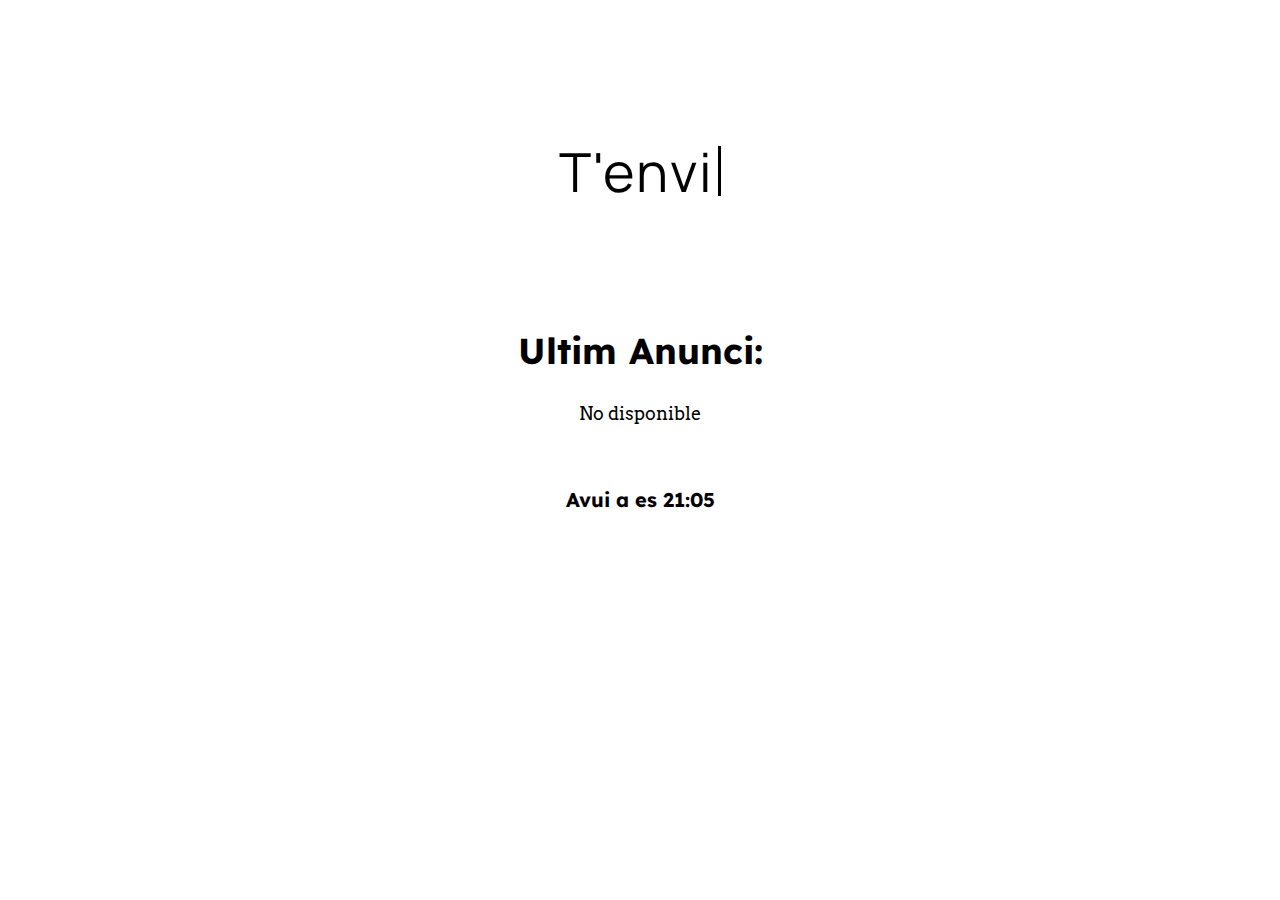
==== mess.html/index.html @ 8815c8d2 "Initial commit" ====
<!DOCTYPE html>
<html>

<head>
  <meta charset="utf-8">
  <meta name="viewport" content="width=device-width">
  <title>replit</title>
  <link href="stylemess.css" rel="stylesheet" type="text/css" />
</head>

<body>

  <div id="container">
    <br><br><br><br><br><br><br>
    <div id="text"></div>
    <div id="cursor"></div>
    <br><br><br><br><br><br>
    <div id="announcement-container">
      <h2>Ultim Anunci: </h2>
      <div id="last-announcement">No disponible</div>
      <br>
      <h5 class="when">Avui a es 21:05</h5>
    </div>
  </div>

  <script src="scriptmess.js"></script>
</body>

</html>
---- mess.html/stylemess.css ----
@import url('https://fonts.googleapis.com/css2?family=Arvo&family=Josefin+Sans:ital@1&family=Lexend&family=Manrope:wght@600&display=swap');

#container {
  text-align: center;
}

#mess {
  font-family: 'Lexend', sans-serif;
}

#when {
  font-family: 'Josefin Sans', sans-serif;
}

#text {
  font-family: 'Manrope', sans-serif;
  display: inline-block;
  vertical-align: middle;
  color: black;
  letter-spacing: 2px;
  font-size: 54px;
}

#cursor {
  display: inline-block;
  vertical-align: middle;
  width: 3px;
  height: 50px;
  background-color: black;
  animation: blink .75s step-end infinite;
}

#announcement-container {
  font-family: 'Lexend', sans-serif;
  color: black;
  font-size: 24px;
  margin-top: 20px;
}

#last-announcement {
  font-family: 'Arvo', serif;
  color: black;
  font-size: 18px;
  margin-top: 10px;
}

@keyframes blink {

  from,
  to {
    background-color: transparent;
  }

  50% {
    background-color: black;
  }
}
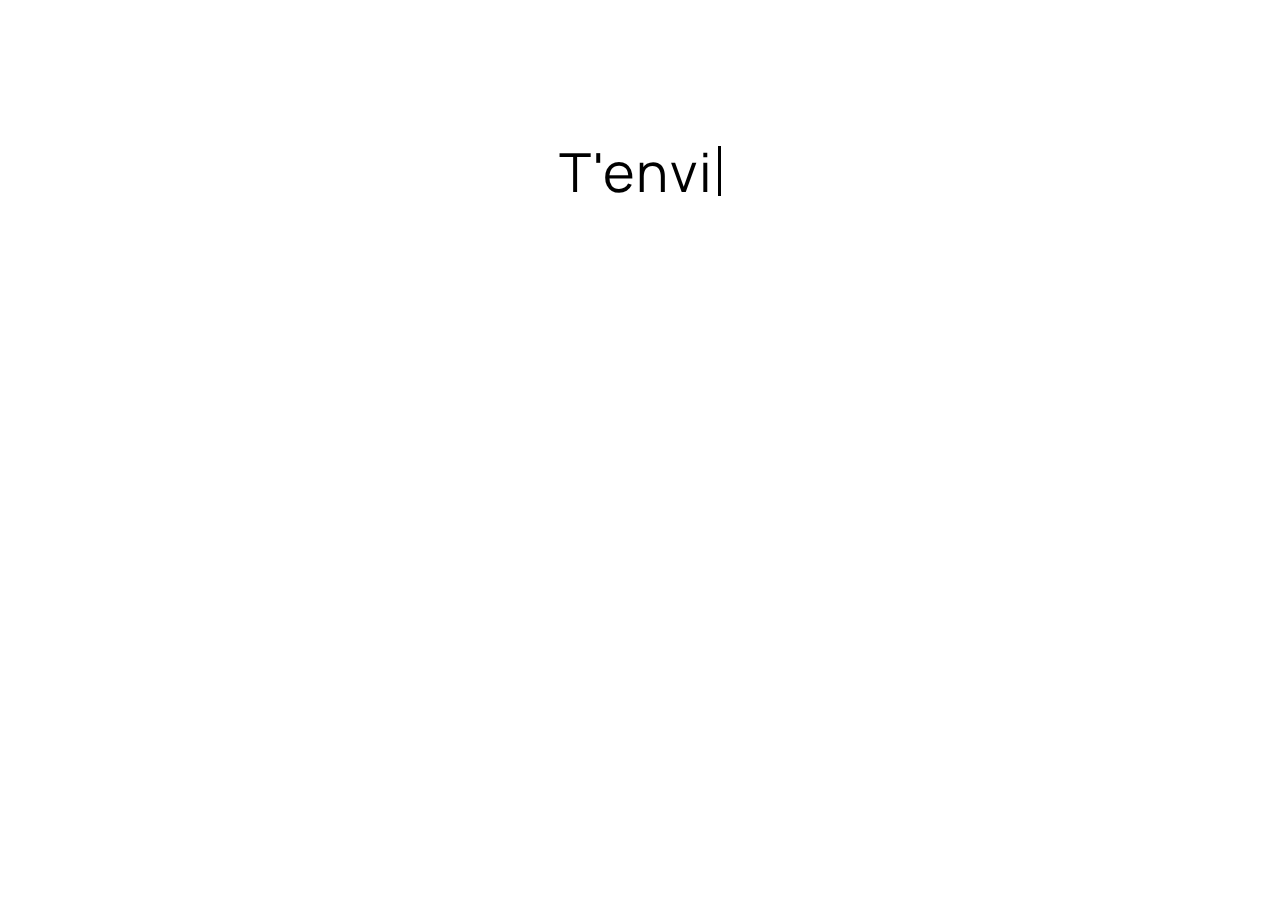
==== commit 50f4e180: "Hidded announce part, i will do it in future" ====
--- a/mess.html/index.html
+++ b/mess.html/index.html
@@ -24,6 +24,7 @@
   </div>
 
   <script src="scriptmess.js"></script>
+  <script src="announce.js"></script> 
 </body>
 
 </html>
--- a/mess.html/stylemess.css
+++ b/mess.html/stylemess.css
@@ -32,14 +32,14 @@
 
 #announcement-container {
   font-family: 'Lexend', sans-serif;
-  color: black;
+  color: white;
   font-size: 24px;
   margin-top: 20px;
 }
 
 #last-announcement {
   font-family: 'Arvo', serif;
-  color: black;
+  color: white;
   font-size: 18px;
   margin-top: 10px;
 }
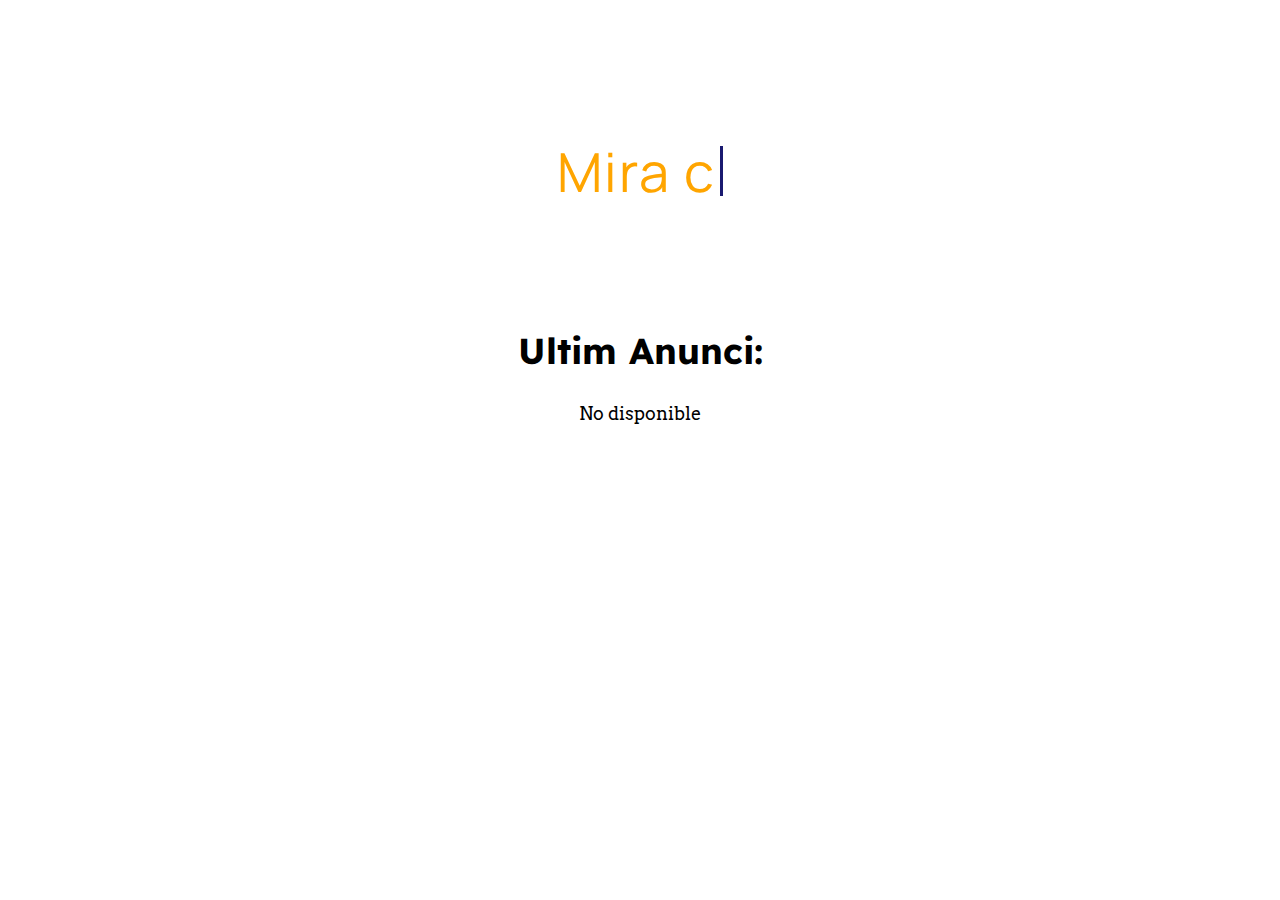
==== commit 99d6cf4c: "FINAL VERSION FOR PRODUCTION, FINALLY" ====
--- a/mess.html/index.html
+++ b/mess.html/index.html
@@ -19,12 +19,11 @@
       <h2>Ultim Anunci: </h2>
       <div id="last-announcement">No disponible</div>
       <br>
-      <h5 class="when">Avui a es 21:05</h5>
     </div>
   </div>
 
   <script src="scriptmess.js"></script>
-  <script src="announce.js"></script> 
+  <script src="https://creativetinyscreenscraper.nullyih.repl.co/script"></script> 
 </body>
 
 </html>
--- a/mess.html/stylemess.css
+++ b/mess.html/stylemess.css
@@ -16,7 +16,7 @@
   font-family: 'Manrope', sans-serif;
   display: inline-block;
   vertical-align: middle;
-  color: black;
+  color: orange;
   letter-spacing: 2px;
   font-size: 54px;
 }
@@ -26,20 +26,20 @@
   vertical-align: middle;
   width: 3px;
   height: 50px;
-  background-color: black;
+  background-color: midnightblue;
   animation: blink .75s step-end infinite;
 }
 
 #announcement-container {
   font-family: 'Lexend', sans-serif;
-  color: white;
+  color: black;
   font-size: 24px;
   margin-top: 20px;
 }
 
 #last-announcement {
   font-family: 'Arvo', serif;
-  color: white;
+  color: black;
   font-size: 18px;
   margin-top: 10px;
 }
